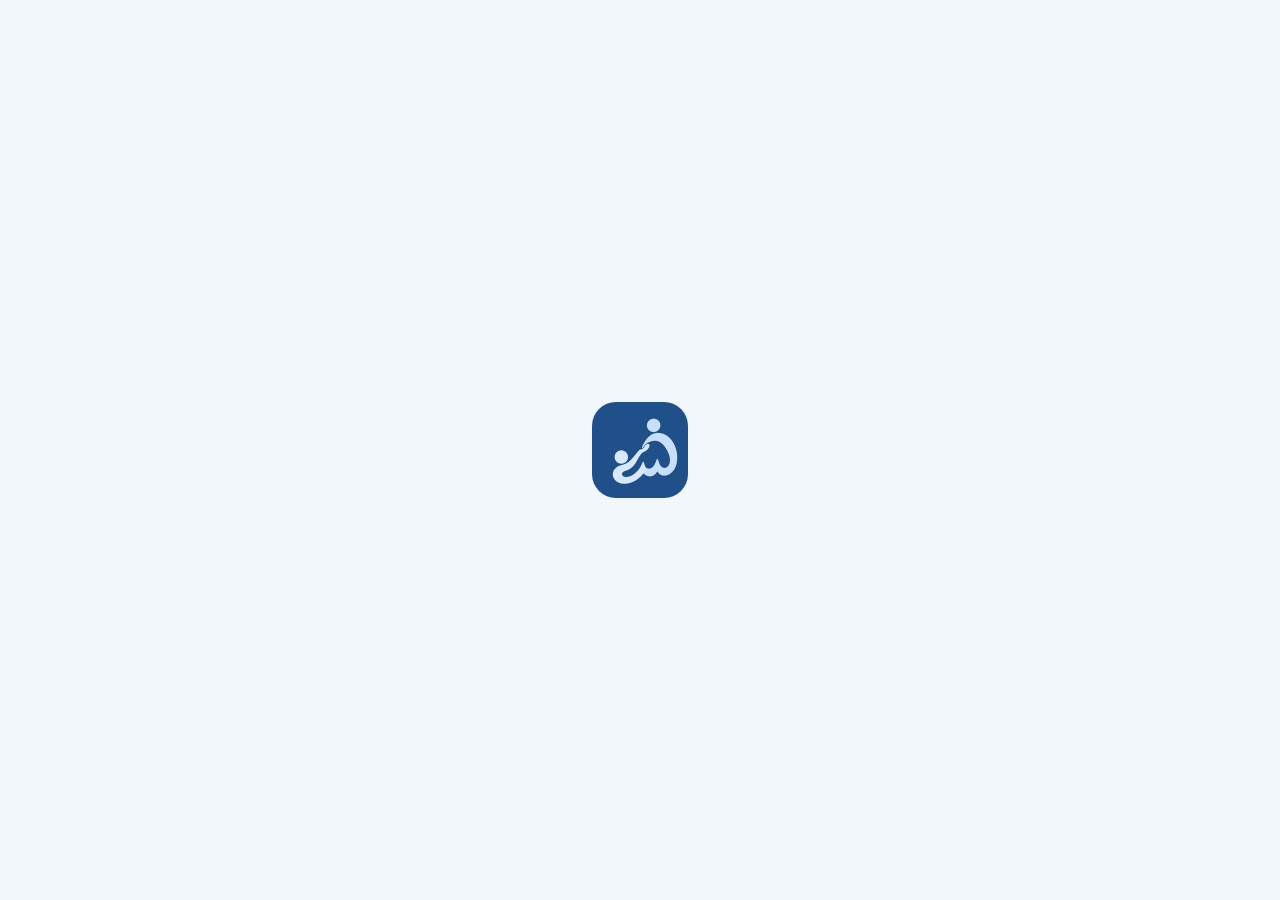
==== web/index.html @ 1a1c5b61 "Initial commit: سند app with adaptive web layout. Flutter job board for Syria with live API, website" ====
<!DOCTYPE html>
<html lang="ar" dir="rtl">
<head>
  <!--
    If you are serving your web app in a path other than the root, change the
    href value below to reflect the base path you are serving from.

    The path provided below has to start and end with a slash "/" in order for
    it to work correctly.

    For more details:
    * https://developer.mozilla.org/en-US/docs/Web/HTML/Element/base

    This is a placeholder for base href that will be replaced by the value of
    the `--base-href` argument provided to `flutter build`.
  -->
  <base href="$FLUTTER_BASE_HREF">

  <meta charset="UTF-8">
  <meta name="viewport" content="width=device-width, initial-scale=1.0">
  <meta name="theme-color" content="#20508A">
  <meta content="IE=Edge" http-equiv="X-UA-Compatible">
  <meta name="description" content="فرص عمل في سوريا. تصفح بلا حساب وتواصل مباشرة مع المعلن.">

  <!-- iOS meta tags & icons -->
  <meta name="mobile-web-app-capable" content="yes">
  <meta name="apple-mobile-web-app-status-bar-style" content="black">
  <meta name="apple-mobile-web-app-title" content="سند">
  <link rel="apple-touch-icon" href="icons/Icon-192.png">

  <!-- Favicon -->
  <link rel="icon" type="image/png" href="favicon.png"/>

  <title>سند | سندك للخطوة الجاية</title>
  <link rel="manifest" href="manifest.json">
  <style>
    html, body { margin: 0; background: #F2F7FC; }
    @media (prefers-color-scheme: dark) {
      html, body { background: #0D1523; }
      #sanad-launch { background: #0D1523; }
    }
    #sanad-launch {
      position: fixed; inset: 0; display: grid; place-items: center;
      background: #F2F7FC; pointer-events: none; z-index: 1;
    }
    #sanad-launch img { width: 96px; height: 96px; border-radius: 24px; }
  </style>
</head>
<body>
  <div id="sanad-launch" aria-hidden="true">
    <img src="icons/Icon-192.png" width="96" height="96" alt="">
  </div>
  <script>
    // Flutter dispatches this event after presenting its first rasterized frame.
    // Its initial logo has the same dimensions and position as this mark.
    window.addEventListener('flutter-first-frame', function () {
      document.getElementById('sanad-launch')?.remove();
    }, { once: true });
  </script>
  <!--
    You can customize the "flutter_bootstrap.js" script.
    This is useful to provide a custom configuration to the Flutter loader
    or to give the user feedback during the initialization process.

    For more details:
    * https://docs.flutter.dev/platform-integration/web/initialization
  -->
  <script src="flutter_bootstrap.js" async></script>
</body>
</html>
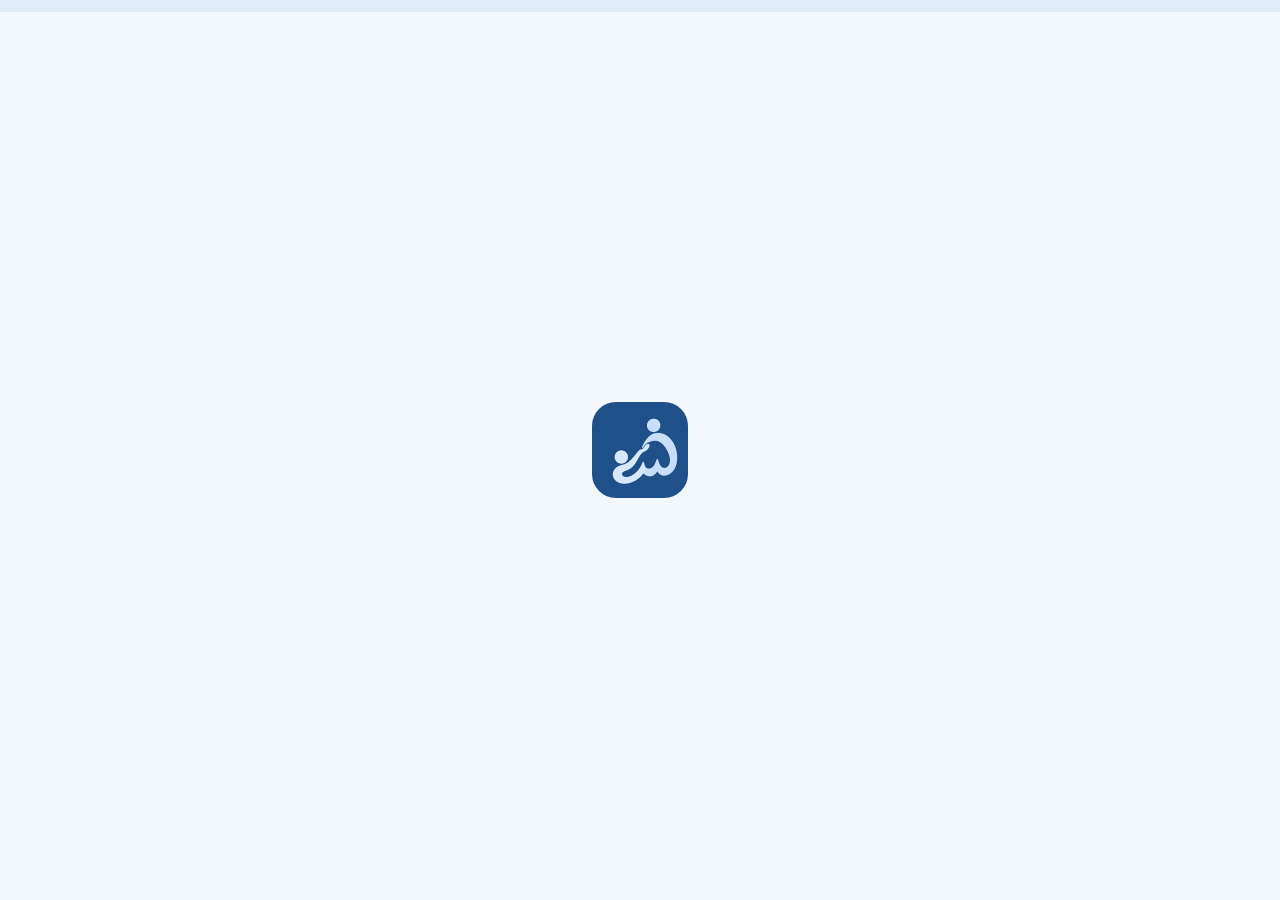
==== commit f95f6c0b: "Prepare Syria-only first release with design updates and AdMob" ====
--- a/web/index.html
+++ b/web/index.html
@@ -17,40 +17,146 @@
   <base href="$FLUTTER_BASE_HREF">
 
   <meta charset="UTF-8">
-  <meta name="viewport" content="width=device-width, initial-scale=1.0">
-  <meta name="theme-color" content="#20508A">
+  <meta name="viewport" content="width=device-width, initial-scale=1.0, viewport-fit=cover">
+  <!-- Theme-color for browsers that use it; Safari also samples the DOM edge. -->
+  <meta name="theme-color" content="#DFEBF8">
+  <meta name="color-scheme" content="light">
+  <script>
+    (function () {
+      let mode = 'system';
+      try {
+        const saved = localStorage.getItem('flutter.snad.theme.mode');
+        mode = saved ? JSON.parse(saved) : mode;
+      } catch (_) {}
+      const dark = mode === 'dark' || (mode !== 'light' &&
+        matchMedia('(prefers-color-scheme: dark)').matches);
+      const scheme = dark ? 'dark' : 'light';
+      const color = dark ? '#162537' : '#DFEBF8';
+      document.documentElement.dataset.sanadTheme = scheme;
+      document.documentElement.style.colorScheme = scheme;
+      document.querySelector('meta[name="theme-color"]').content = color;
+      document.querySelector('meta[name="color-scheme"]').content = scheme;
+    })();
+  </script>
   <meta content="IE=Edge" http-equiv="X-UA-Compatible">
-  <meta name="description" content="فرص عمل في سوريا. تصفح بلا حساب وتواصل مباشرة مع المعلن.">
+  <meta name="description" content="سند لفرص العمل الدولية. ابحث حسب البلد والتخصص وتواصل مباشرة مع الجهات المعلنة دون إنشاء حساب.">
 
   <!-- iOS meta tags & icons -->
   <meta name="mobile-web-app-capable" content="yes">
-  <meta name="apple-mobile-web-app-status-bar-style" content="black">
+  <meta name="apple-mobile-web-app-capable" content="yes">
+  <meta name="apple-mobile-web-app-status-bar-style" content="default">
   <meta name="apple-mobile-web-app-title" content="سند">
-  <link rel="apple-touch-icon" href="icons/Icon-192.png">
 
-  <!-- Favicon -->
-  <link rel="icon" type="image/png" href="favicon.png"/>
+  <!-- Tab icon. New filename so Safari drops the cached Hostinger mark. -->
+  <link rel="icon" type="image/png" sizes="32x32" href="/sanad-tab.png?v=12">
+  <link rel="icon" href="/favicon.ico?v=12" sizes="any">
+  <link rel="apple-touch-icon" href="/icons/Icon-192.png?v=12">
 
-  <title>سند | سندك للخطوة الجاية</title>
+  <title>سند | فرص العمل والتواصل المهني</title>
   <link rel="manifest" href="manifest.json">
   <style>
-    html, body { margin: 0; background: #F2F7FC; }
-    @media (prefers-color-scheme: dark) {
-      html, body { background: #0D1523; }
-      #sanad-launch { background: #0D1523; }
+    :root { --sanad-header-color: #DFEBF8; }
+    html, body {
+      margin: 0;
+      width: 100%; height: 100%; overflow: hidden;
+      overscroll-behavior: none;
+      background: #DFEBF8;
+      color-scheme: inherit;
+    }
+    #sanad-viewport {
+      position: absolute; top: env(safe-area-inset-top, 0px);
+      left: env(safe-area-inset-left, 0px);
+      right: env(safe-area-inset-right, 0px);
+      height: calc(100vh - env(safe-area-inset-top, 0px));
+      height: calc(100lvh - env(safe-area-inset-top, 0px));
+      overflow: hidden;
+    }
+    #sanad-app { width: 100%; height: 100%; overflow: hidden; }
+    #sanad-header-edge { display: none; }
+    @media (min-width: 720px) {
+      /* Expose the header's empty top padding outside Flutter's canvas so
+         Safari can sample a fixed, opaque edge for its desktop tab bar.
+         Keep this top-only: the bottom toolbar must show scrolling content. */
+      #sanad-header-edge {
+        display: block; position: fixed; top: 0; left: 0; right: 0;
+        height: calc(12px + env(safe-area-inset-top, 0px));
+        background: var(--sanad-header-color);
+        pointer-events: none; z-index: 2;
+      }
     }
     #sanad-launch {
-      position: fixed; inset: 0; display: grid; place-items: center;
+      position: absolute; inset: 0; display: grid; place-items: center;
       background: #F2F7FC; pointer-events: none; z-index: 1;
     }
     #sanad-launch img { width: 96px; height: 96px; border-radius: 24px; }
+    :root[data-sanad-theme="dark"] { --sanad-header-color: #162537; }
+    html[data-sanad-theme="dark"], html[data-sanad-theme="dark"] body { background: #162537; }
+    html[data-sanad-theme="dark"] #sanad-launch { background: #0D1523; }
+    #sanad-app { -webkit-user-select: none; user-select: none; -webkit-touch-callout: none; }
+    #sanad-app input, #sanad-app textarea, #sanad-app [contenteditable="true"] {
+      -webkit-user-select: text; user-select: text; -webkit-touch-callout: default;
+    }
   </style>
 </head>
 <body>
-  <div id="sanad-launch" aria-hidden="true">
-    <img src="icons/Icon-192.png" width="96" height="96" alt="">
+  <div id="sanad-viewport">
+    <!-- Flutter handles Arabic direction internally; its DOM coordinate system
+         (including accessibility and text editing) starts at the left edge. -->
+    <div id="sanad-app" dir="ltr"></div>
+    <div id="sanad-launch" aria-hidden="true">
+      <img src="icons/Icon-192.png" width="96" height="96" alt="">
+    </div>
   </div>
+  <div id="sanad-header-edge" aria-hidden="true"></div>
   <script>
+    // Paint real scrolling content under Safari's translucent bottom toolbar.
+    // Tell Flutter how much is obscured so SafeArea protects fixed controls.
+    (function () {
+      const host = document.getElementById('sanad-viewport');
+      const viewport = window.visualViewport;
+      const phoneSafari = /iPhone|iPod/.test(navigator.userAgent) &&
+        !window.matchMedia('(display-mode: standalone)').matches;
+      let frame;
+      function resize() {
+        cancelAnimationFrame(frame);
+        frame = requestAnimationFrame(function () {
+          // Let native pinch zoom magnify the existing layout.
+          if (viewport && Math.abs(viewport.scale - 1) > 0.01) return;
+          host.style.height = '';
+          // iPhone Safari can end even its large viewport inside the floating
+          // toolbar. Give the canvas a full screen of paint; the inset below
+          // still keeps controls within the actual visible viewport.
+          if (phoneSafari) {
+            const portrait = window.matchMedia('(orientation: portrait)').matches;
+            const screenHeight = portrait
+              ? Math.max(screen.width, screen.height)
+              : Math.min(screen.width, screen.height);
+            const top = parseFloat(getComputedStyle(host).top) || 0;
+            host.style.height = Math.max(1, screenHeight - top) + 'px';
+          }
+          const visibleBottom = viewport
+            ? viewport.offsetTop + viewport.height : innerHeight;
+          let bounds = host.getBoundingClientRect();
+          const active = document.activeElement;
+          const editing = active && (active.matches('input, textarea') ||
+            active.isContentEditable);
+          // The custom Flutter host has no keyboard insets of its own.
+          if (editing && bounds.bottom - visibleBottom > 150) {
+            host.style.height = Math.max(1, visibleBottom - bounds.top) + 'px';
+            bounds = host.getBoundingClientRect();
+          }
+          const inset = Math.max(0, bounds.bottom - visibleBottom);
+          document.documentElement.setAttribute('data-sanad-bottom-inset', inset);
+          window.dispatchEvent(new Event('sanad-viewport-change'));
+        });
+      }
+      window.addEventListener('resize', resize);
+      document.addEventListener('focusin', resize);
+      document.addEventListener('focusout', resize);
+      viewport?.addEventListener('resize', resize);
+      viewport?.addEventListener('scroll', resize);
+      resize();
+    })();
     // Flutter dispatches this event after presenting its first rasterized frame.
     // Its initial logo has the same dimensions and position as this mark.
     window.addEventListener('flutter-first-frame', function () {
@@ -65,6 +171,6 @@
     For more details:
     * https://docs.flutter.dev/platform-integration/web/initialization
   -->
-  <script src="flutter_bootstrap.js" async></script>
+  <script src="flutter_bootstrap.js?v=20261104a" async></script>
 </body>
 </html>
